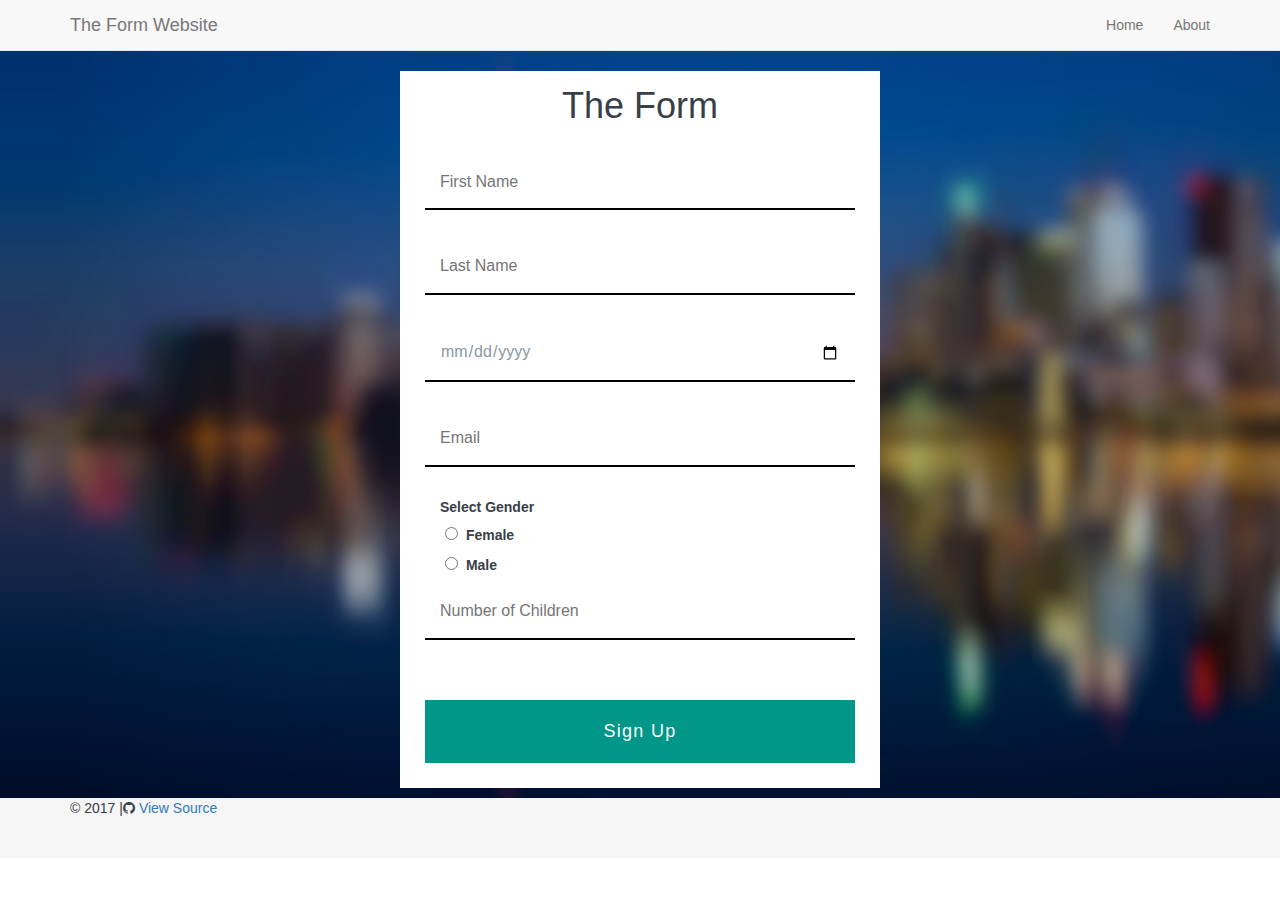
==== index.html @ 4b9dc1ba "delete jade folder, clean up the index file, create the mai.js file" ====
<!DOCTYPE html>
<html lang="en">
  <head>
    <meta charset="utf-8">
    <meta http-equiv="X-UA-Compatible" content="IE=edge">
    <meta name="viewport" content="width=device-width, initial-scale=1">
    <meta name="description" content="Test Webpage for Actum">
    <meta name="keywords" content="HTML, CSS, Jade, form, jQuery">
    <meta name="author" content="Denisa Orlikova">
    <title>Actum Test Web Page</title>
    <!-- Bootstrap core CSS-->
    <link href="bootstrap/css/bootstrap.css" rel="stylesheet">
    <link href="https://maxcdn.bootstrapcdn.com/font-awesome/4.6.3/css/font-awesome.min.css" rel="stylesheet">
    <link href="css/style.css" rel="stylesheet">
    <script src="js/jquery-3.2.1.min.js"></script>
    <script src="bootstrap/js/bootstrap-min.js"></script>
  </head>
  <body>
    <nav class="nav navbar navbar-default navbar-static-top">
      <div class="container">
        <div class="navbar-header">
          <button type="button" data-toggle="collapse" data-target="#navbar" aria-expanded="false" aria-controls="navbar" class="navbar-toggle collapsed">
            <span class="sr-only">Toggle navigation</span>
            <span class="icon-bar"></span>
            <span class="icon-bar"></span>
            <span class="icon-bar"></span>
          </button>
          <a href="#" class="navbar-brand">The Form Website</a>
        </div>
        <div id="navbar-collapse" class="collapse navbar-collapse">
          <ul class="nav navbar-nav navbar-right">
            <li>
              <a href="#">Home</a>
            </li>
            <li>
              <a href="#footer">About</a>
            </li>
          </ul>
        </div>
      </div>
    </nav>
    <section>
      <div>
        <form action="index.html" method="post" class="ajax">
          <h1>The Form</h1>
          <fieldset>
            <input id="first_name" type="text" name="_name" placeholder="First Name">
            <input id="last_name" type="text" name="user_name" placeholder="Last Name">
            <input id="birthday" type="date" name="user_birthday">
            <input id="email" type="email" name="user_email" placeholder="Email">
            <label class="gender">Select Gender</label>
            <div class="gender_radio">
              <input id="female" type="radio" value="female" name="user_gender">
              <label for="female">Female</label>
              <br>
              <input id="male" type="radio" value="male" name="user_gender">
              <label for="male">Male</label>
            </div>
            <input id="children" type="number" name="user_children" placeholder="Number of Children">
          </fieldset>
          <button type="submit">Sign Up</button>
        </form>
      </div>
    </section>
    <footer id="footer">
      <div class="container">
        <p>
          &copy; 2017 |<i aria-hidden="true" class="fa fa-github">&nbsp;</i><a href="http://github.com/deniorlik/actumTest" taget="_blank">View Source</a>
        </p>
      </div>
    </footer>
    <script src="js/jquery-3.2.1.min.js"></script>
    <script src="bootstrap/js/bootstrap-min.js"></script>
    <script src="js/main.js"></script>
</body>
</html>
---- css/style.css ----
body {
  font-family: sans-serif;
  color: #384047;
  background-image: url(../img/buildings.jpg);
  background-size: cover;
  background-repeat: no-repeat; }

section {
  min-height: 100%;
  height: 100%; }

form {
  max-width: 300px;
  margin: 10px auto;
  padding: 15px 25px;
  background-color: #fff; }

h1 {
  margin: 0 0 30px 0;
  text-align: center; }

input[type="text"], input[type="date"], input[type="email"], input[type="number"] {
  -webkit-transition: all 0.30s ease-in-out;
  -moz-transition: all 0.30s ease-in-out;
  -ms-transition: all 0.30s ease-in-out;
  -o-transition: all 0.30s ease-in-out;
  background: none;
  border: none;
  border-bottom: 2px solid #000;
  font-size: 16px;
  height: auto;
  margin: 0;
  outline: 0;
  padding: 15px;
  width: 100%;
  color: #8a97a0;
  margin-bottom: 30px; }

input[type="text"]:focus, input[type="date"]:focus, input[type="email"]:focus, input[type="number"]:focus {
  -webkit-transition: all 0.30s ease-in-out;
  -moz-transition: all 0.30s ease-in-out;
  -ms-transition: all 0.30s ease-in-out;
  -o-transition: all 0.30s ease-in-out;
  font-size: 16px;
  height: auto;
  margin: 0;
  outline: 0;
  padding: 15px;
  width: 100%;
  color: #8a97a0;
  margin-bottom: 30px; }

input[type="radio"], input[type="checkbox"] {
  margin: 0 4px 15px 20px; }

button {
  padding: 19px 39px 18px 39px;
  color: #fff;
  font-size: 18px;
  letter-spacing: 0.07em;
  text-align: center;
  font-style: normal;
  border: none;
  background-color: #009688;
  width: 100%;
  margin-bottom: 10px; }

fieldset {
  margin-bottom: 30px;
  border: none; }

.gender {
  margin: 0 0 8px 15px; }

@media screen and (min-width: 480px) {
  form {
    max-width: 480px; }
  textarea {
    max-width: 440px;
    resize: vertical; } }

#footer {
  bottom: 0;
  width: 100%;
  height: 60px;
  background-color: #f5f5f5; }
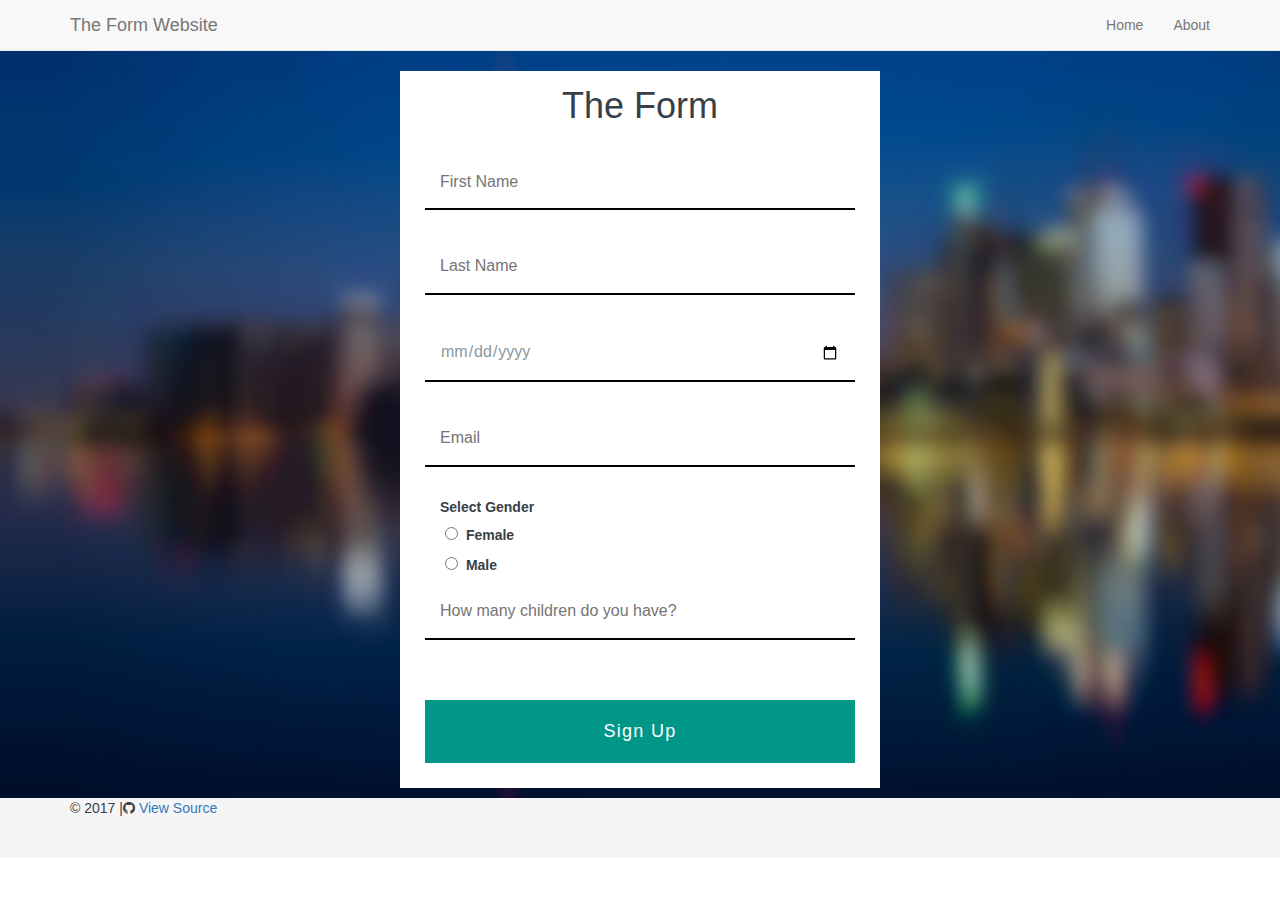
==== commit 680a90b1: "create contact.php file" ====
--- a/index.html
+++ b/index.html
@@ -41,22 +41,22 @@
     </nav>
     <section>
       <div>
-        <form action="index.html" method="post" class="ajax">
+        <form action="ajax/contact.php" method="post" class="ajax">
           <h1>The Form</h1>
           <fieldset>
-            <input id="first_name" type="text" name="_name" placeholder="First Name">
-            <input id="last_name" type="text" name="user_name" placeholder="Last Name">
-            <input id="birthday" type="date" name="user_birthday">
-            <input id="email" type="email" name="user_email" placeholder="Email">
+            <input id="first_name" type="text" name="first_name" placeholder="First Name">
+            <input id="last_name" type="text" name="last_name" placeholder="Last Name">
+            <input id="birthday" type="date" name="birthday">
+            <input id="email" type="email" name="email" placeholder="Email">
             <label class="gender">Select Gender</label>
             <div class="gender_radio">
-              <input id="female" type="radio" value="female" name="user_gender">
+              <input id="female" type="radio" value="female" name="female">
               <label for="female">Female</label>
               <br>
-              <input id="male" type="radio" value="male" name="user_gender">
+              <input id="male" type="radio" value="male" name="male">
               <label for="male">Male</label>
             </div>
-            <input id="children" type="number" name="user_children" placeholder="Number of Children">
+            <input id="children" type="number" name="children" placeholder="How many children do you have?">
           </fieldset>
           <button type="submit">Sign Up</button>
         </form>
